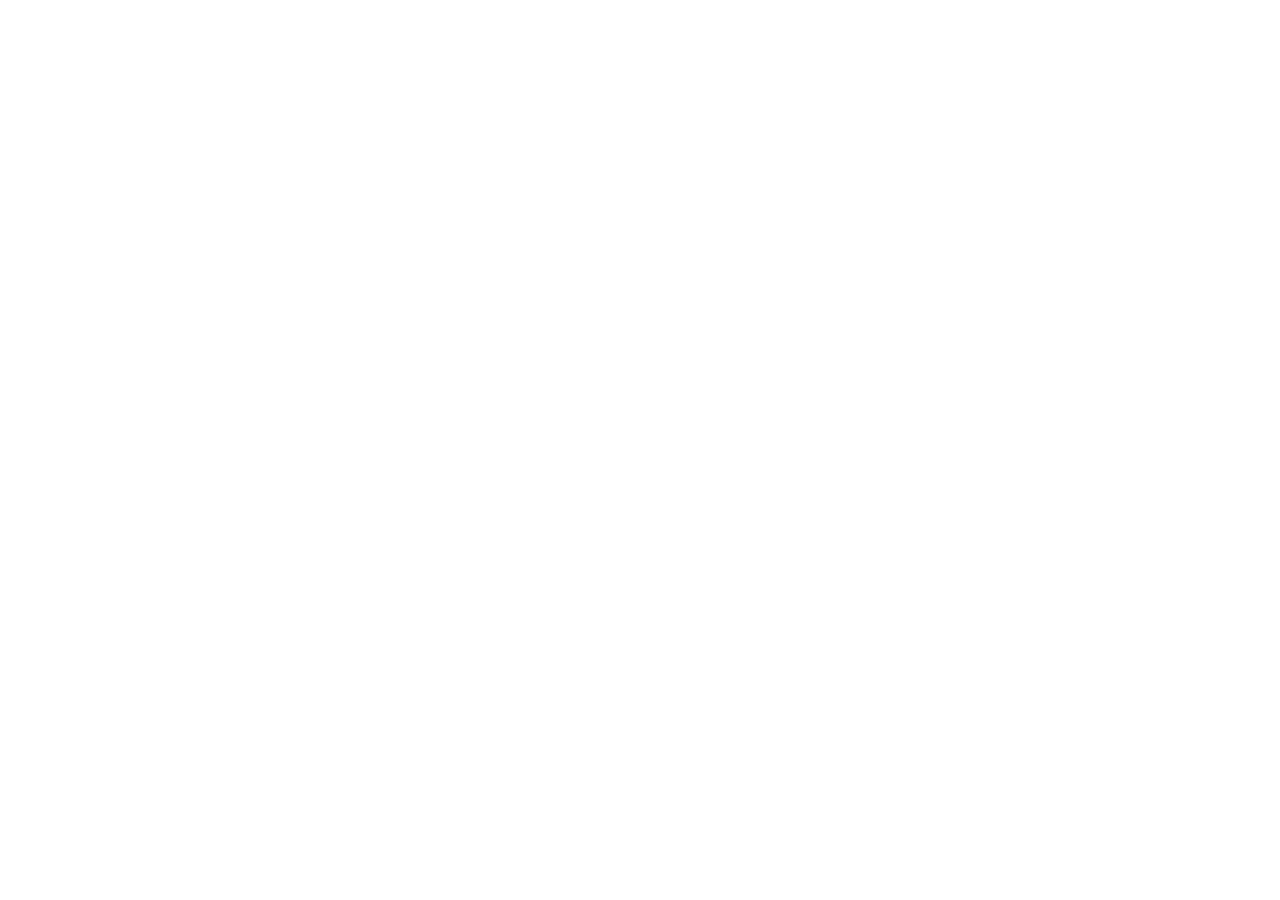
==== cart.html @ 1241abc1 "added sell.html , cc.html, cart.html" ====
<!DOCTYPE html>
<html lang="en">
<head>
    <meta charset="UTF-8">
    <meta name="viewport" content="width=device-width, initial-scale=1.0">
    <title>Cart</title>
    <link rel="stylesheet" href="style.css">
</head>
<body>
    
</body>
</html>
---- style.css ----
#style.css soon
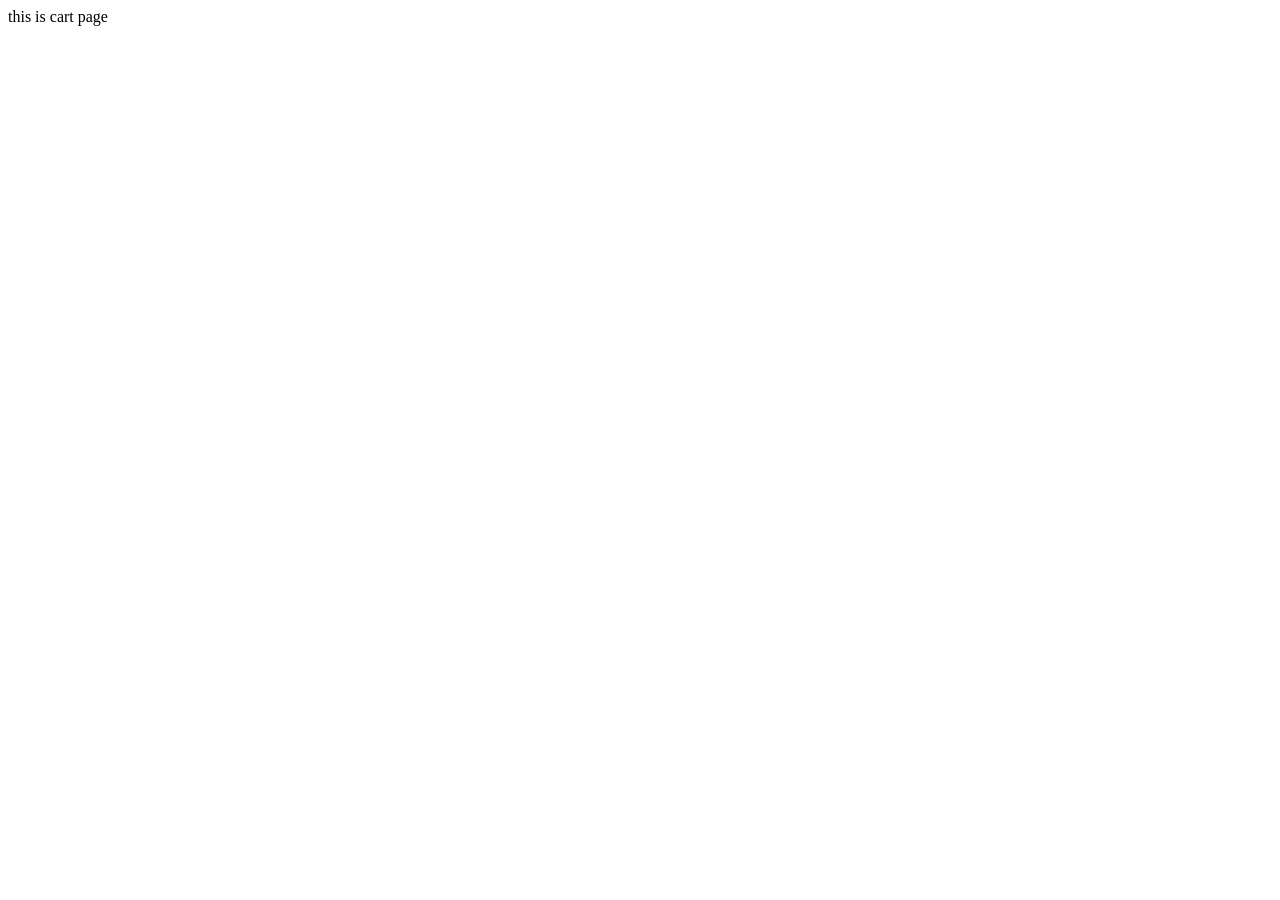
==== commit 8b0293b0: "added cart page body description" ====
--- a/cart.html
+++ b/cart.html
@@ -7,6 +7,6 @@
     <link rel="stylesheet" href="style.css">
 </head>
 <body>
-    
+    this is cart page
 </body>
 </html>
--- a/style.css
+++ b/style.css
@@ -1 +1,46 @@
-#style.css soon+#site_nav{
+    position: sticky;
+    background-color: #1a1a1a;
+    display:inline-block;
+    width: 100%;
+    height: 5vh;
+    justify-content: center;
+    margin: 0;
+    padding: 10px 20px;
+    border: 1px black;
+    border-radius: 5px;
+    box-shadow: 0 2px 5px rgba(0,0,0,0.2);
+    font-family: 'Segoe UI', Tahoma, Geneva, Verdana, sans-serif;
+    list-style: none;
+}
+#site_nav ul {
+  display: flex;
+  list-style: none; /* Removes bullet points */
+  padding: 0;
+  margin-top: 1.25vh;
+  gap: 2%; /* Controls spacing between items */
+  justify-content: space-evenly;
+}
+.nav_link {
+    color: #ffffff;
+    text-decoration: none;
+    font-size: 16px;
+    font-weight: 500;
+    padding: 10px 20px;
+    border-radius: 4px;
+    transition: all 0.3s ease;
+}
+
+.nav_link:hover {
+    background-color: #333333;
+    color:chartreuse;
+    border-radius: 7px;
+   
+}
+.logo_txt{
+    color:crimson
+}
+.logo{
+    display: flex;
+    margin:1vh;
+}
